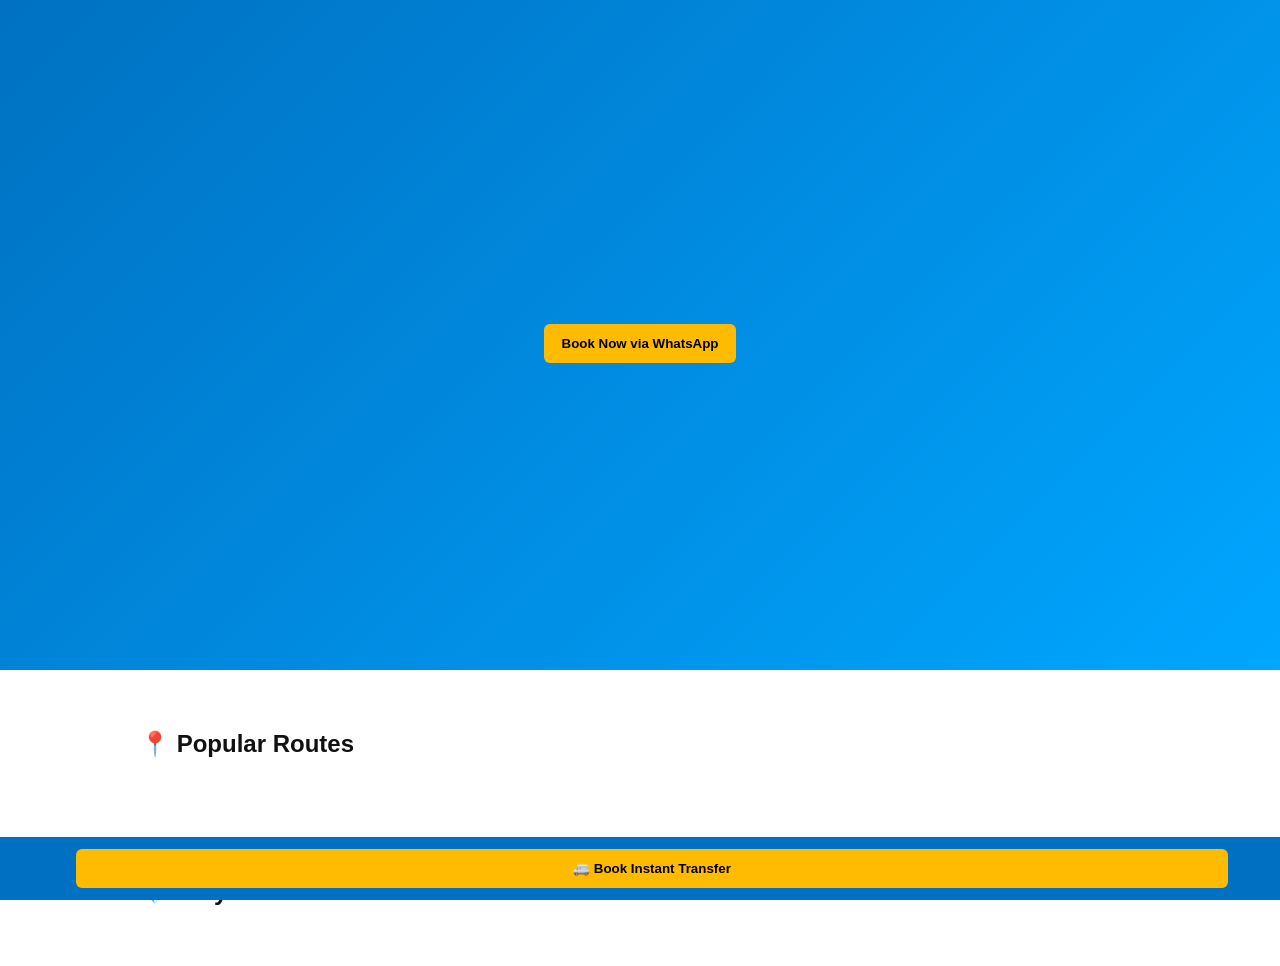
==== state.html @ 8ea76ef3 "Add state.html for JomShuttle state transfer page" ====
<!DOCTYPE html>
<html lang="en" data-theme="light">
<head>
<meta charset="UTF-8">
<meta name="viewport" content="width=device-width, initial-scale=1.0">

<title>JomShuttle State Transfer</title>
<meta name="description" content="Reliable airport and interstate transport across Malaysia with JomShuttle.">

<!-- Font Awesome (for icons) -->
<link rel="stylesheet" href="https://cdnjs.cloudflare.com/ajax/libs/font-awesome/6.5.0/css/all.min.css">

<link rel="stylesheet" href="css/style.css">

<style>
body {
  margin: 0;
  font-family: -apple-system, BlinkMacSystemFont, sans-serif;
  background: var(--bg, #fff);
  color: var(--text, #111);
}

/* HERO */
.hero {
  height: 70vh;
  display: flex;
  align-items: center;
  justify-content: center;
  background: linear-gradient(135deg, #0071c2, #00a6ff);
  color: white;
  text-align: center;
  padding: 20px;
}

.hero-content i {
  font-size: 60px;
  margin-bottom: 15px;
  color: #ffd166;
}

.hero h1 {
  font-size: 34px;
  margin: 10px 0;
}

/* SECTIONS */
.section {
  max-width: 1000px;
  margin: auto;
  padding: 40px 20px;
}

.cards {
  display: grid;
  grid-template-columns: repeat(auto-fit, minmax(220px, 1fr));
  gap: 15px;
}

.card {
  background: #fff;
  border-radius: 10px;
  padding: 18px;
  box-shadow: 0 5px 15px rgba(0,0,0,0.08);
}

/* BUTTON */
button {
  background: #febb02;
  border: none;
  padding: 12px 18px;
  border-radius: 6px;
  cursor: pointer;
  font-weight: bold;
}

/* STICKY CTA */
.sticky {
  position: fixed;
  bottom: 0;
  width: 100%;
  background: #0071c2;
  padding: 12px;
  text-align: center;
}

.sticky button {
  width: 90%;
}
</style>

</head>

<body>

<!-- HERO -->
<section class="hero">
  <div class="hero-content">
    <i id="stateIcon"></i>
    <h1 id="title"></h1>
    <p id="desc"></p>
    <button onclick="bookNow()">Book Now via WhatsApp</button>
  </div>
</section>

<!-- ROUTES -->
<section class="section">
  <h2>📍 Popular Routes</h2>
  <div id="routes" class="cards"></div>
</section>

<!-- HIGHLIGHTS -->
<section class="section">
  <h2>💎 Why Choose Us</h2>
  <div id="highlights" class="cards"></div>
</section>

<!-- STICKY BUTTON -->
<div class="sticky">
  <button onclick="bookNow()">🚐 Book Instant Transfer</button>
</div>

<!-- SCRIPT -->
<script type="module">

import { STATES } from "./js/stateData.js";
import { sendWhatsApp } from "./js/whatsapp.js";
import { sendEmail } from "./js/email.js";

/* Get state from URL:
   state.html?state=kuala-lumpur
*/
const params = new URLSearchParams(window.location.search);
const key = params.get("state");

const data = STATES[key];

/* ERROR HANDLING */
if (!data) {
  document.body.innerHTML = "<h2 style='padding:20px'>State not found</h2>";
}

/* HERO DATA */
document.getElementById("title").innerText = data.name;
document.getElementById("desc").innerText = data.description;
document.getElementById("stateIcon").className = data.icon;

/* ROUTES */
data.routes.forEach(r => {
  document.getElementById("routes").innerHTML += `
    <div class="card">
      <i class="fa-solid fa-route"></i><br>
      ${r}
    </div>
  `;
});

/* HIGHLIGHTS */
data.highlights.forEach(h => {
  document.getElementById("highlights").innerHTML += `
    <div class="card">
      <i class="fa-solid fa-star"></i><br>
      ${h}
    </div>
  `;
});

/* BOOKING FUNCTION */
window.bookNow = function () {

  const booking = {
    name: "Customer",
    service: "Transfer",
    pickup: data.name,
    dropoff: "-"
  };

  sendWhatsApp(booking);
  sendEmail(booking);
};

</script>

</body>
</html>
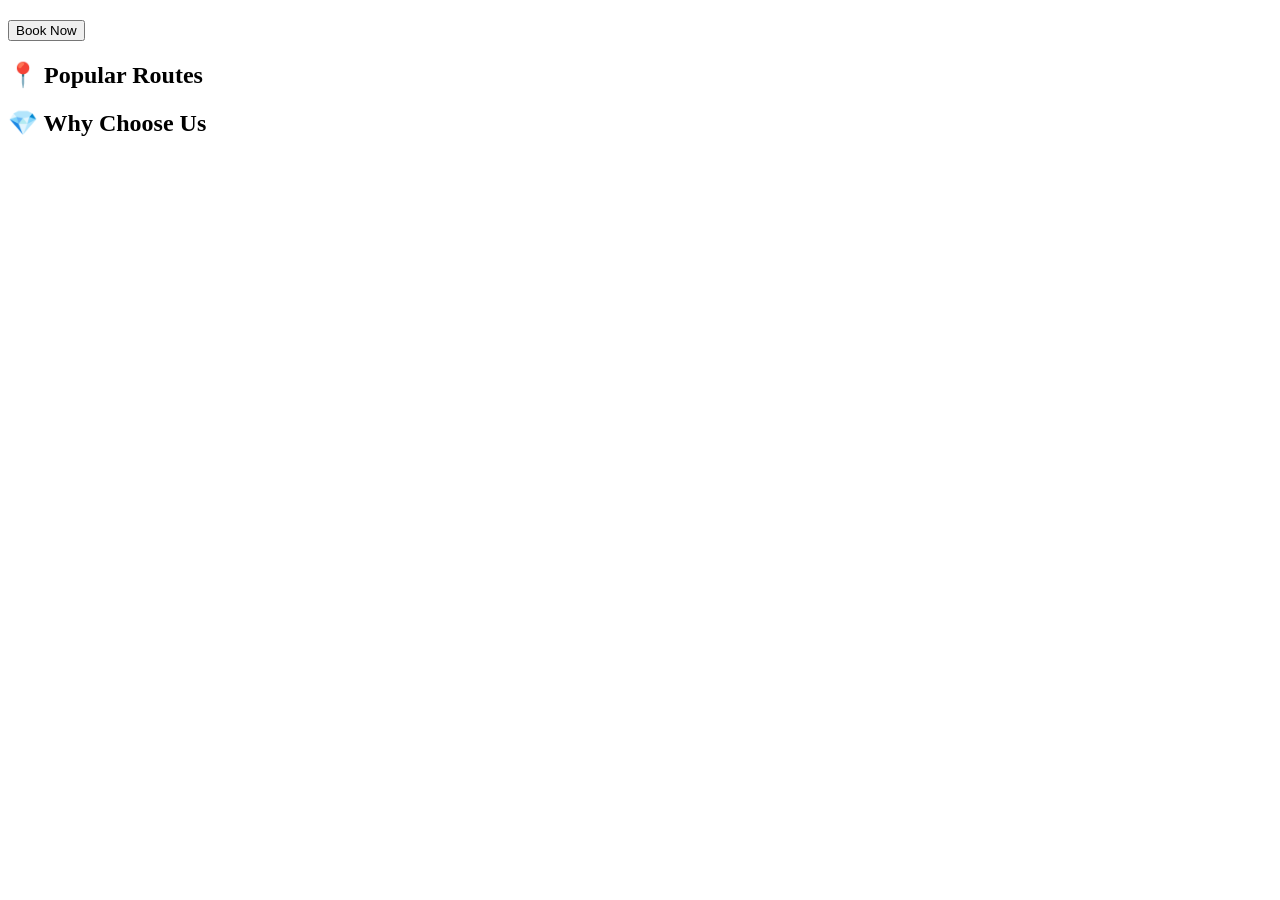
==== commit c5101cfa: "Refactor state.html for improved structure and content" ====
--- a/state.html
+++ b/state.html
@@ -1,182 +1,72 @@
 <!DOCTYPE html>
-<html lang="en" data-theme="light">
+<html lang="en">
 <head>
 <meta charset="UTF-8">
 <meta name="viewport" content="width=device-width, initial-scale=1.0">
 
-<title>JomShuttle State Transfer</title>
-<meta name="description" content="Reliable airport and interstate transport across Malaysia with JomShuttle.">
-
-<!-- Font Awesome (for icons) -->
-<link rel="stylesheet" href="https://cdnjs.cloudflare.com/ajax/libs/font-awesome/6.5.0/css/all.min.css">
+<title>JomShuttle</title>
+<meta name="description" content="">
 
 <link rel="stylesheet" href="css/style.css">
-
-<style>
-body {
-  margin: 0;
-  font-family: -apple-system, BlinkMacSystemFont, sans-serif;
-  background: var(--bg, #fff);
-  color: var(--text, #111);
-}
-
-/* HERO */
-.hero {
-  height: 70vh;
-  display: flex;
-  align-items: center;
-  justify-content: center;
-  background: linear-gradient(135deg, #0071c2, #00a6ff);
-  color: white;
-  text-align: center;
-  padding: 20px;
-}
-
-.hero-content i {
-  font-size: 60px;
-  margin-bottom: 15px;
-  color: #ffd166;
-}
-
-.hero h1 {
-  font-size: 34px;
-  margin: 10px 0;
-}
-
-/* SECTIONS */
-.section {
-  max-width: 1000px;
-  margin: auto;
-  padding: 40px 20px;
-}
-
-.cards {
-  display: grid;
-  grid-template-columns: repeat(auto-fit, minmax(220px, 1fr));
-  gap: 15px;
-}
-
-.card {
-  background: #fff;
-  border-radius: 10px;
-  padding: 18px;
-  box-shadow: 0 5px 15px rgba(0,0,0,0.08);
-}
-
-/* BUTTON */
-button {
-  background: #febb02;
-  border: none;
-  padding: 12px 18px;
-  border-radius: 6px;
-  cursor: pointer;
-  font-weight: bold;
-}
-
-/* STICKY CTA */
-.sticky {
-  position: fixed;
-  bottom: 0;
-  width: 100%;
-  background: #0071c2;
-  padding: 12px;
-  text-align: center;
-}
-
-.sticky button {
-  width: 90%;
-}
-</style>
-
 </head>
 
 <body>
 
-<!-- HERO -->
 <section class="hero">
   <div class="hero-content">
-    <i id="stateIcon"></i>
     <h1 id="title"></h1>
     <p id="desc"></p>
-    <button onclick="bookNow()">Book Now via WhatsApp</button>
+    <button onclick="bookNow()">Book Now</button>
   </div>
 </section>
 
-<!-- ROUTES -->
 <section class="section">
   <h2>📍 Popular Routes</h2>
   <div id="routes" class="cards"></div>
 </section>
 
-<!-- HIGHLIGHTS -->
 <section class="section">
   <h2>💎 Why Choose Us</h2>
   <div id="highlights" class="cards"></div>
 </section>
 
-<!-- STICKY BUTTON -->
-<div class="sticky">
-  <button onclick="bookNow()">🚐 Book Instant Transfer</button>
-</div>
-
-<!-- SCRIPT -->
 <script type="module">
 
 import { STATES } from "./js/stateData.js";
 import { sendWhatsApp } from "./js/whatsapp.js";
 import { sendEmail } from "./js/email.js";
 
-/* Get state from URL:
-   state.html?state=kuala-lumpur
-*/
-const params = new URLSearchParams(window.location.search);
-const key = params.get("state");
+const slug = new URLSearchParams(window.location.search).get("state");
+const data = STATES[slug];
 
-const data = STATES[key];
+document.getElementById("title").innerText = data.name + " Transport";
+document.getElementById("desc").innerText = data.description;
 
-/* ERROR HANDLING */
-if (!data) {
-  document.body.innerHTML = "<h2 style='padding:20px'>State not found</h2>";
+document.title = "Airport Transfer " + data.name + " | JomShuttle";
+
+const routesEl = document.getElementById("routes");
+data.routes.forEach(r => {
+  routesEl.innerHTML += `<div class="card">${r}</div>`;
+});
+
+const hlEl = document.getElementById("highlights");
+data.highlights.forEach(h => {
+  hlEl.innerHTML += `<div class="card">${h}</div>`;
+});
+
+function bookNow(){
+  const booking = {
+    name:"Customer",
+    phone:"-",
+    service:"Transfer",
+    pickup:data.name,
+    dropoff:"-"
+  };
+  sendWhatsApp(booking);
+  sendEmail(booking);
 }
 
-/* HERO DATA */
-document.getElementById("title").innerText = data.name;
-document.getElementById("desc").innerText = data.description;
-document.getElementById("stateIcon").className = data.icon;
-
-/* ROUTES */
-data.routes.forEach(r => {
-  document.getElementById("routes").innerHTML += `
-    <div class="card">
-      <i class="fa-solid fa-route"></i><br>
-      ${r}
-    </div>
-  `;
-});
-
-/* HIGHLIGHTS */
-data.highlights.forEach(h => {
-  document.getElementById("highlights").innerHTML += `
-    <div class="card">
-      <i class="fa-solid fa-star"></i><br>
-      ${h}
-    </div>
-  `;
-});
-
-/* BOOKING FUNCTION */
-window.bookNow = function () {
-
-  const booking = {
-    name: "Customer",
-    service: "Transfer",
-    pickup: data.name,
-    dropoff: "-"
-  };
-
-  sendWhatsApp(booking);
-  sendEmail(booking);
-};
+window.bookNow = bookNow;
 
 </script>
 
--- a/css/style.css
+++ b/css/style.css
@@ -0,0 +1,23 @@
+:root {
+  --primary: #0071c2;
+  --secondary: #febb02;
+  --bg: #ffffff;
+  --text: #1a1a1a;
+}
+
+[data-theme="dark"] {
+  --primary: #3399ff;
+  --secondary: #ffd166;
+  --bg: #121212;
+  --text: #f5f5f5;
+}
+.hero-content i {
+  color: #febb02;
+  margin-bottom: 10px;
+}
+
+.card i {
+  font-size: 24px;
+  margin-bottom: 10px;
+  color: #0071c2;
+}
